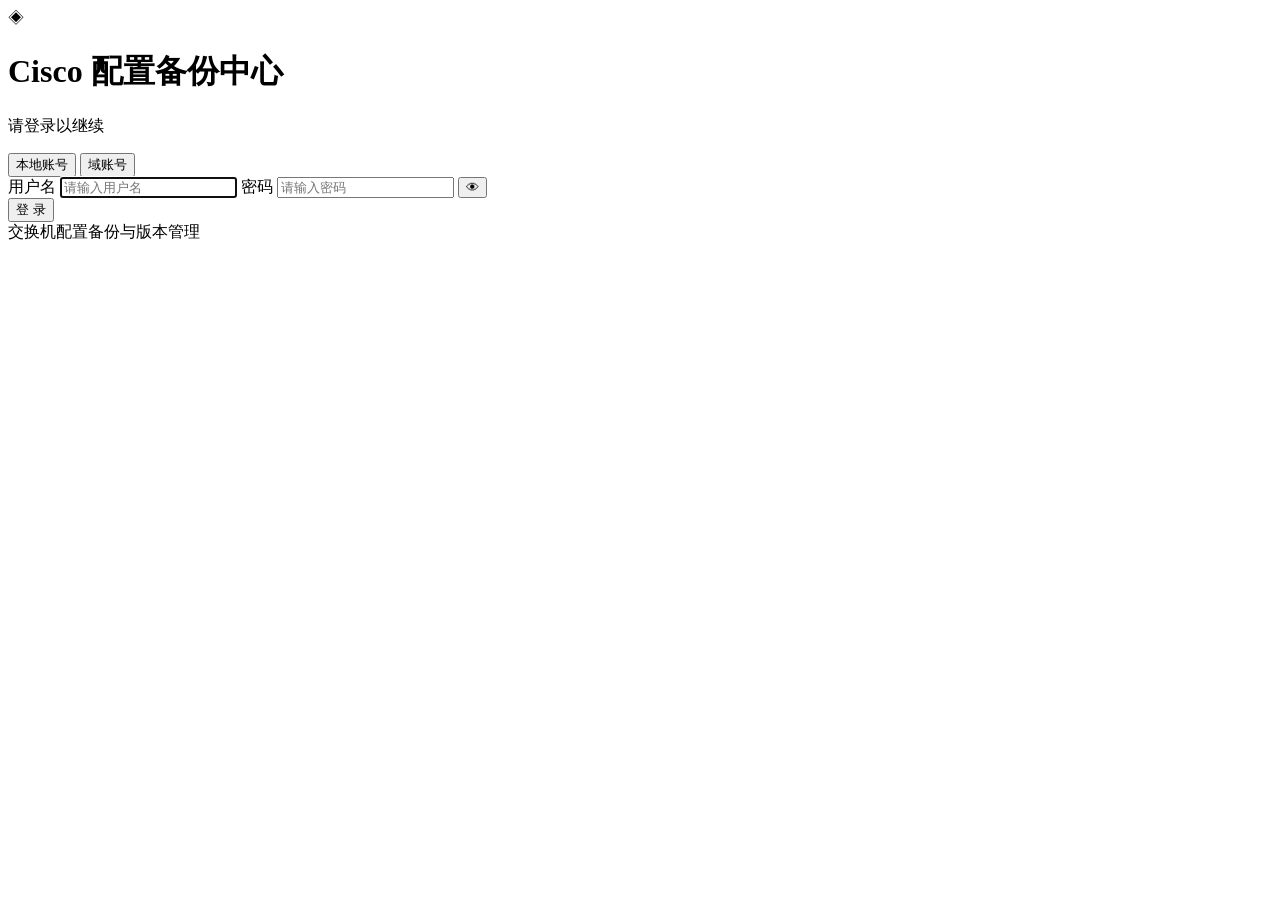
==== app/static/login.html @ d9a6b616 "feat: Cisco 交换机配置备份中心 通过 SSH/Telnet 采集交换机配置，本地 SQLite 留存版本并高亮差异， 带 Web 管理界面、门店归类、在线探测与登录认证。  核心能力 - " ====
<!DOCTYPE html>
<html lang="zh-CN">
<head>
<meta charset="UTF-8">
<meta name="viewport" content="width=device-width, initial-scale=1.0">
<title>登录 · Cisco 配置备份中心</title>
<link rel="stylesheet" href="/static/style.css?v=20261015-3">
<link rel="stylesheet" href="/static/login.css?v=20261015-3">
</head>
<body class="login-body">
<div class="login-wrap">
  <div class="login-card">
    <div class="login-head">
      <span class="login-logo">◈</span>
      <h1>Cisco 配置备份中心</h1>
      <p>请登录以继续</p>
    </div>

    <div class="login-tabs" id="login-tabs">
      <button class="login-tab active" data-mode="local">本地账号</button>
      <button class="login-tab hidden" id="tab-ad" data-mode="ad">域账号</button>
    </div>

    <form id="login-form" autocomplete="on">
      <label class="login-field">
        <span id="label-user">用户名</span>
        <input type="text" id="username" autocomplete="username" required autofocus
               placeholder="请输入用户名">
      </label>
      <label class="login-field">
        <span>密码</span>
        <span class="pwd-wrap">
          <input type="password" id="password" autocomplete="current-password" required
                 placeholder="请输入密码">
          <button type="button" class="pwd-toggle" id="pwd-toggle"
                  aria-label="显示密码" title="显示/隐藏密码">👁</button>
        </span>
      </label>

      <div class="login-hint hidden" id="ad-hint"></div>

      <div class="login-error hidden" id="login-error"></div>

      <button type="submit" class="btn primary login-submit" id="login-btn">登 录</button>
    </form>

    <div class="login-foot">
      <span id="login-foot-text">交换机配置备份与版本管理</span>
    </div>
  </div>
</div>

<script src="/static/login.js?v=20261015-3"></script>
</body>
</html>
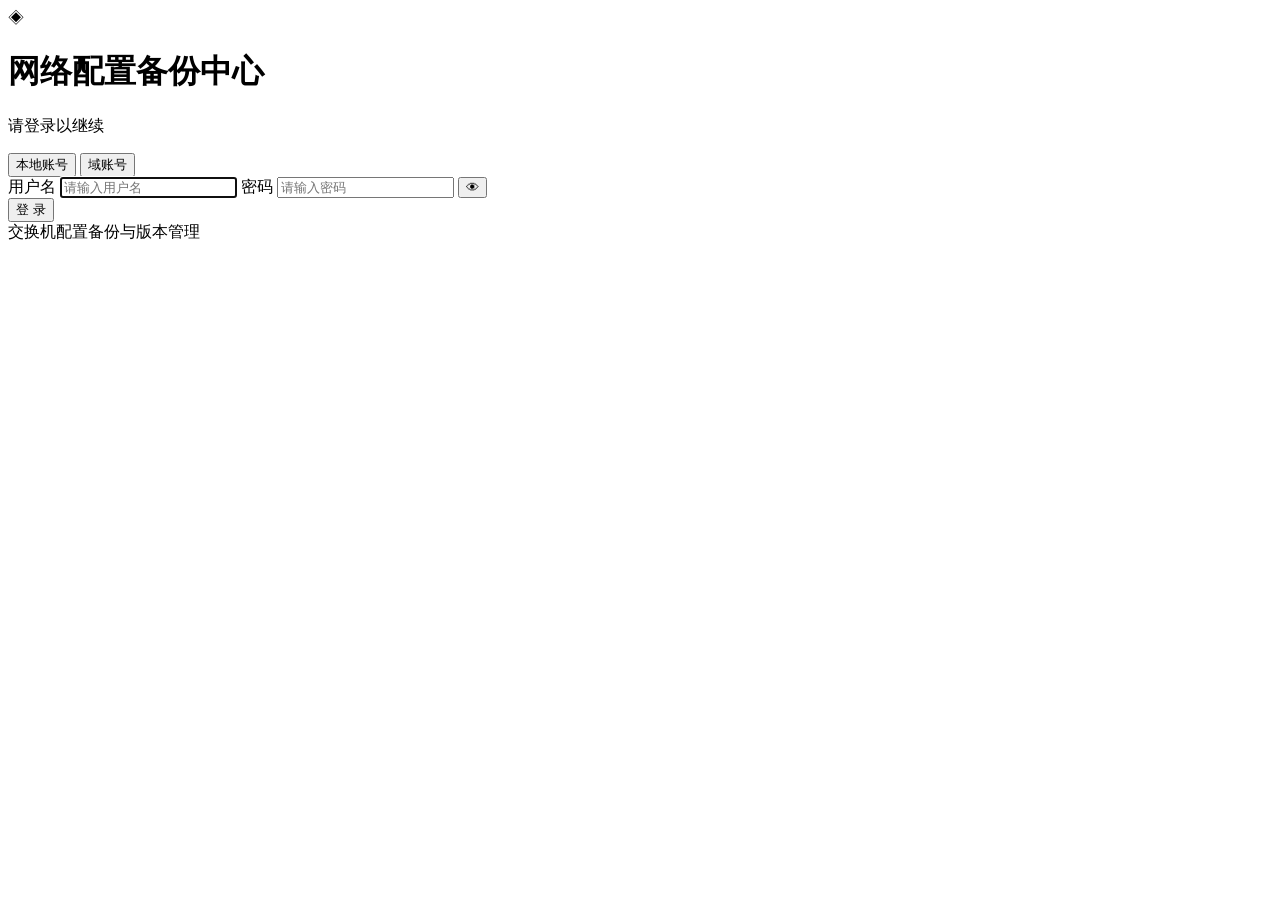
==== commit aeb3dadb: "fix: 修复厂商切换不联动命令，并改名为网络配置备份中心 修复厂商联动 - 根因一：index.html 的 ?v= 版本号停留在上轮改动之前，浏览器加载的是   加入厂商功能之前的旧 app.js" ====
--- a/app/static/login.html
+++ b/app/static/login.html
@@ -3,8 +3,8 @@
 <head>
 <meta charset="UTF-8">
 <meta name="viewport" content="width=device-width, initial-scale=1.0">
-<title>登录 · Cisco 配置备份中心</title>
-<link rel="stylesheet" href="/static/style.css?v=20261015-3">
+<title>登录 · 网络配置备份中心</title>
+<link rel="stylesheet" href="/static/style.css">
 <link rel="stylesheet" href="/static/login.css?v=20261015-3">
 </head>
 <body class="login-body">
@@ -12,7 +12,7 @@
   <div class="login-card">
     <div class="login-head">
       <span class="login-logo">◈</span>
-      <h1>Cisco 配置备份中心</h1>
+      <h1>网络配置备份中心</h1>
       <p>请登录以继续</p>
     </div>
 
@@ -50,6 +50,6 @@
   </div>
 </div>
 
-<script src="/static/login.js?v=20261015-3"></script>
+<script src="/static/login.js"></script>
 </body>
 </html>
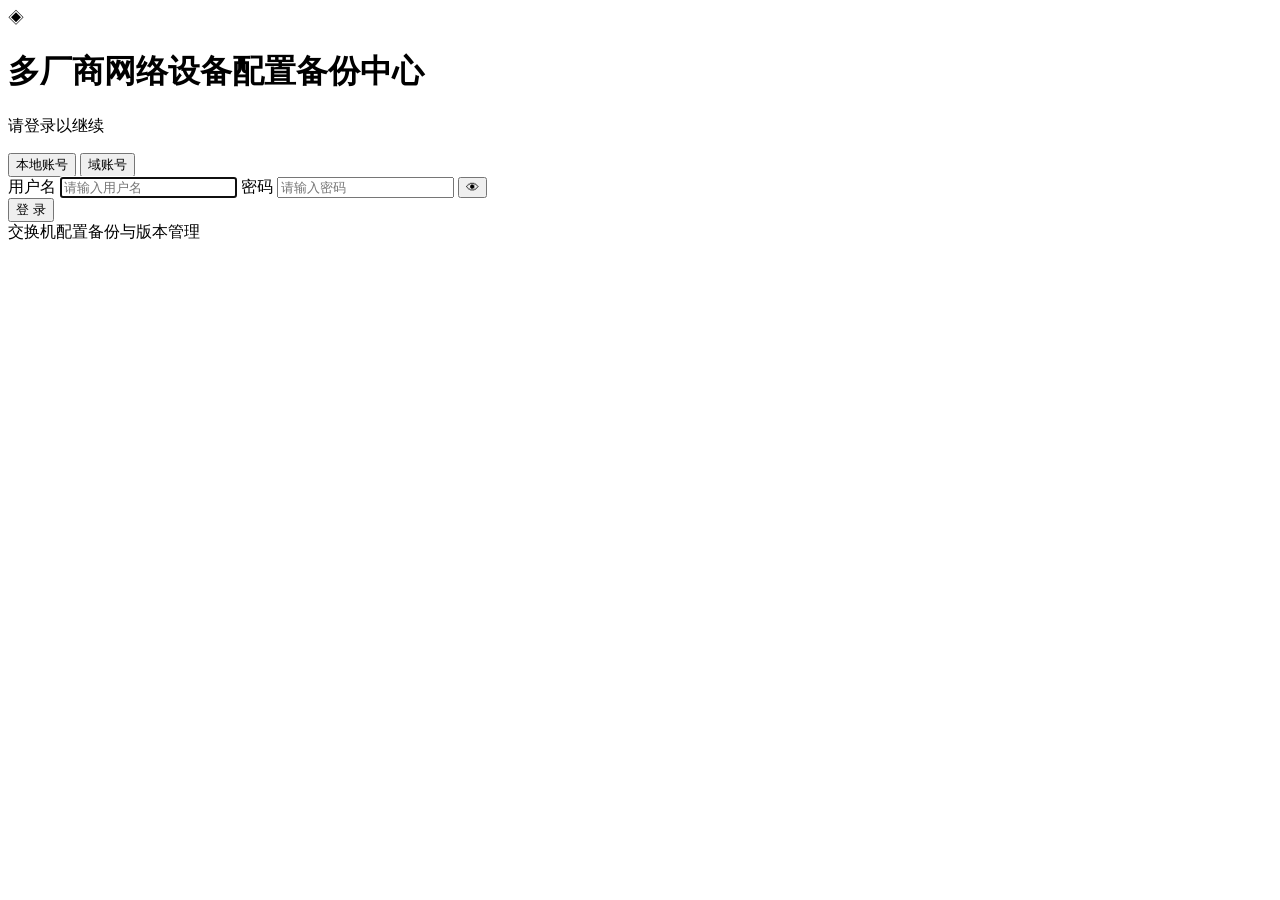
==== commit b4463fb9: "refactor: 应用更名为「多厂商网络设备配置备份中心」 支持四家厂商后，应用名不再带厂商前缀。  改名范围（20 处） - app/main.py       APP_NAME 与 FastAP" ====
--- a/app/static/login.html
+++ b/app/static/login.html
@@ -3,7 +3,7 @@
 <head>
 <meta charset="UTF-8">
 <meta name="viewport" content="width=device-width, initial-scale=1.0">
-<title>登录 · 网络配置备份中心</title>
+<title>登录 · 多厂商网络设备配置备份中心</title>
 <link rel="stylesheet" href="/static/style.css">
 <link rel="stylesheet" href="/static/login.css?v=20261015-3">
 </head>
@@ -12,7 +12,7 @@
   <div class="login-card">
     <div class="login-head">
       <span class="login-logo">◈</span>
-      <h1>网络配置备份中心</h1>
+      <h1>多厂商网络设备配置备份中心</h1>
       <p>请登录以继续</p>
     </div>
 
